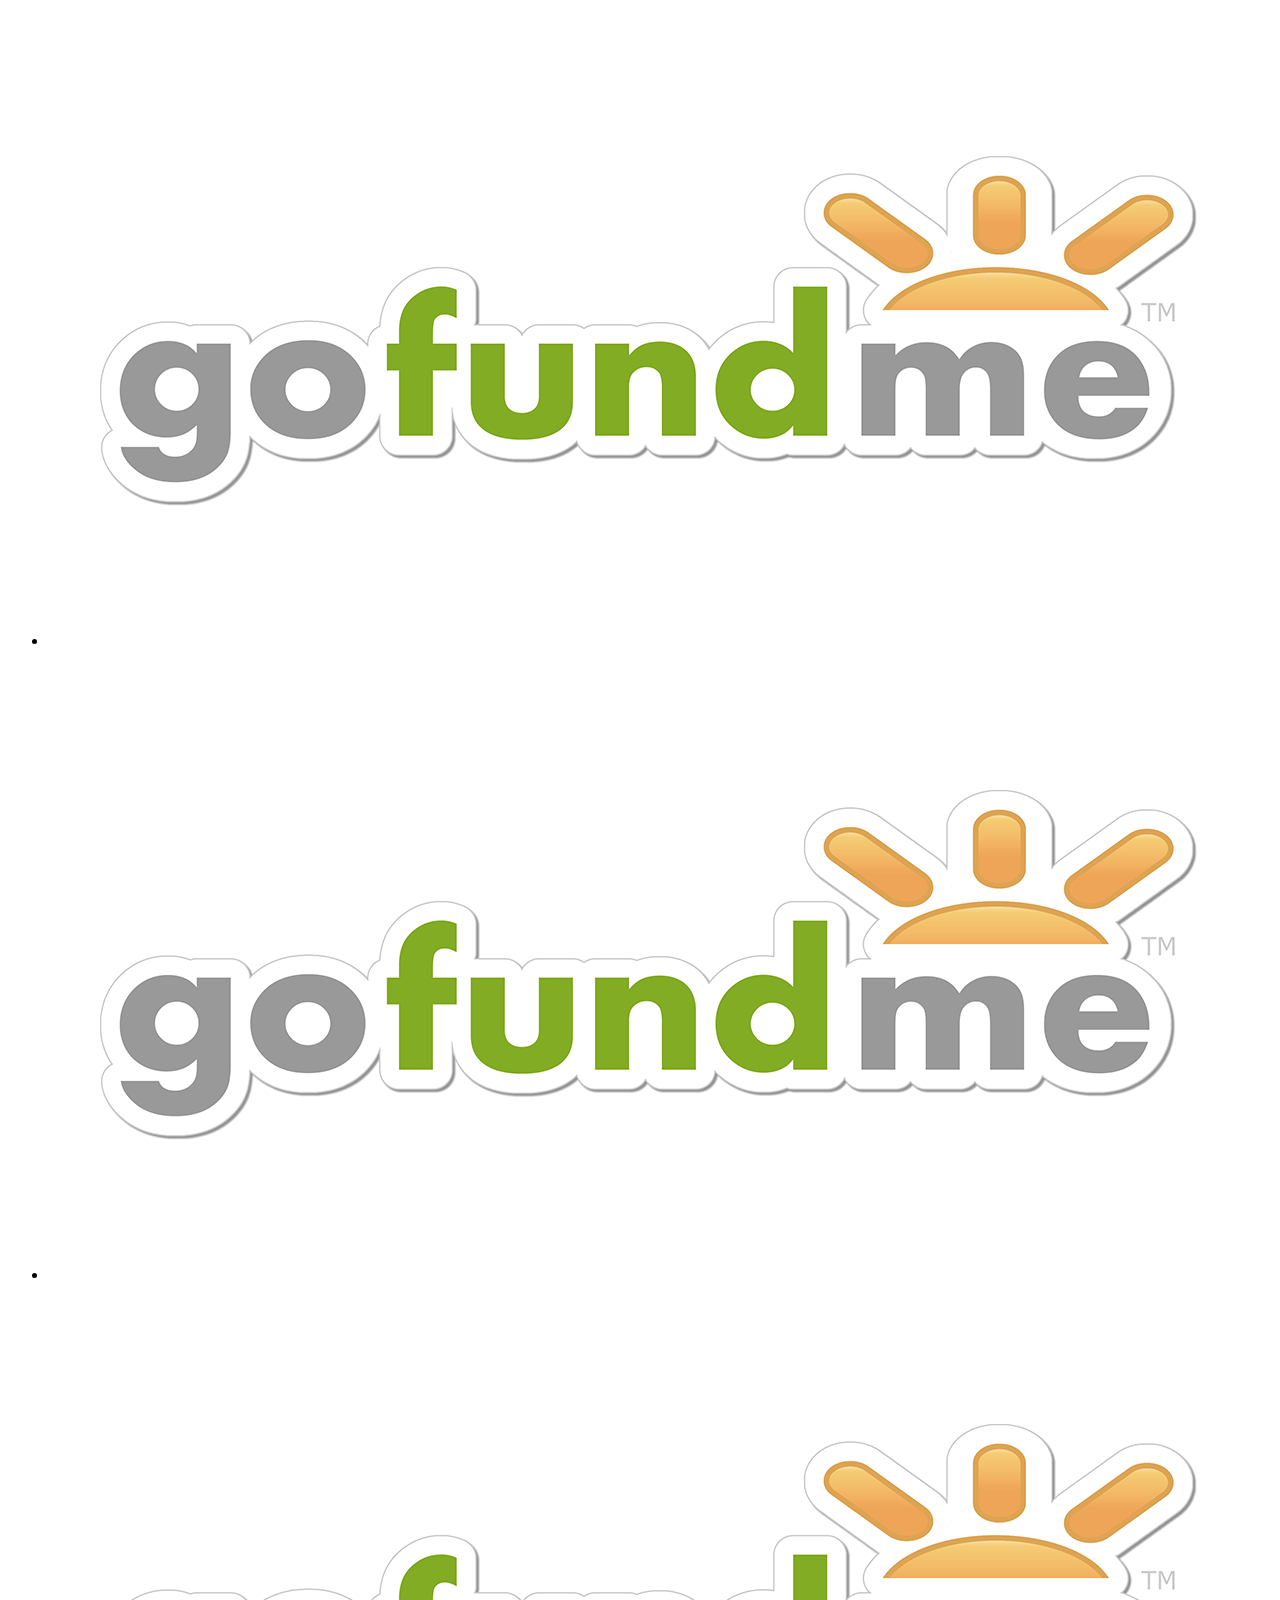
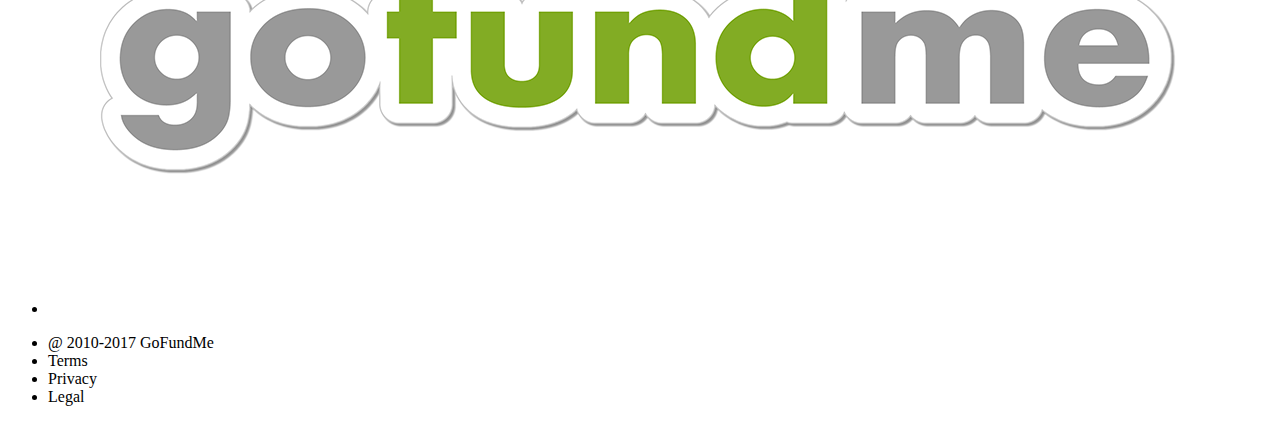
==== donate.html @ 9ee8756c "added donate html" ====
<!DOCTYPE html>
<html>
	<body>
	<header>
		<ul>
			<li class="floatleft navbarli"><img class="navbarimage" src="gofundme-logo.png"></li>
			<li class="floatleft navbarli"><img class="navbarimage" src="gofundme-logo.png"></li>
			<li class="floatleft navbarli"><img class="navbarimage" src="gofundme-logo.png"></li>
		</ul>
	</header>
	<div>
		<p></p>
	</div>
		<ul>
			<li class="floatleft navbarli">@ 2010-2017 GoFundMe</li>
			<li class="floatleft navbarli">Terms</li>
			<li class="floatleft navbarli">Privacy</li>
			<li class="floatleft navbarli">Legal</li>
		</ul>
	</body>
</html>
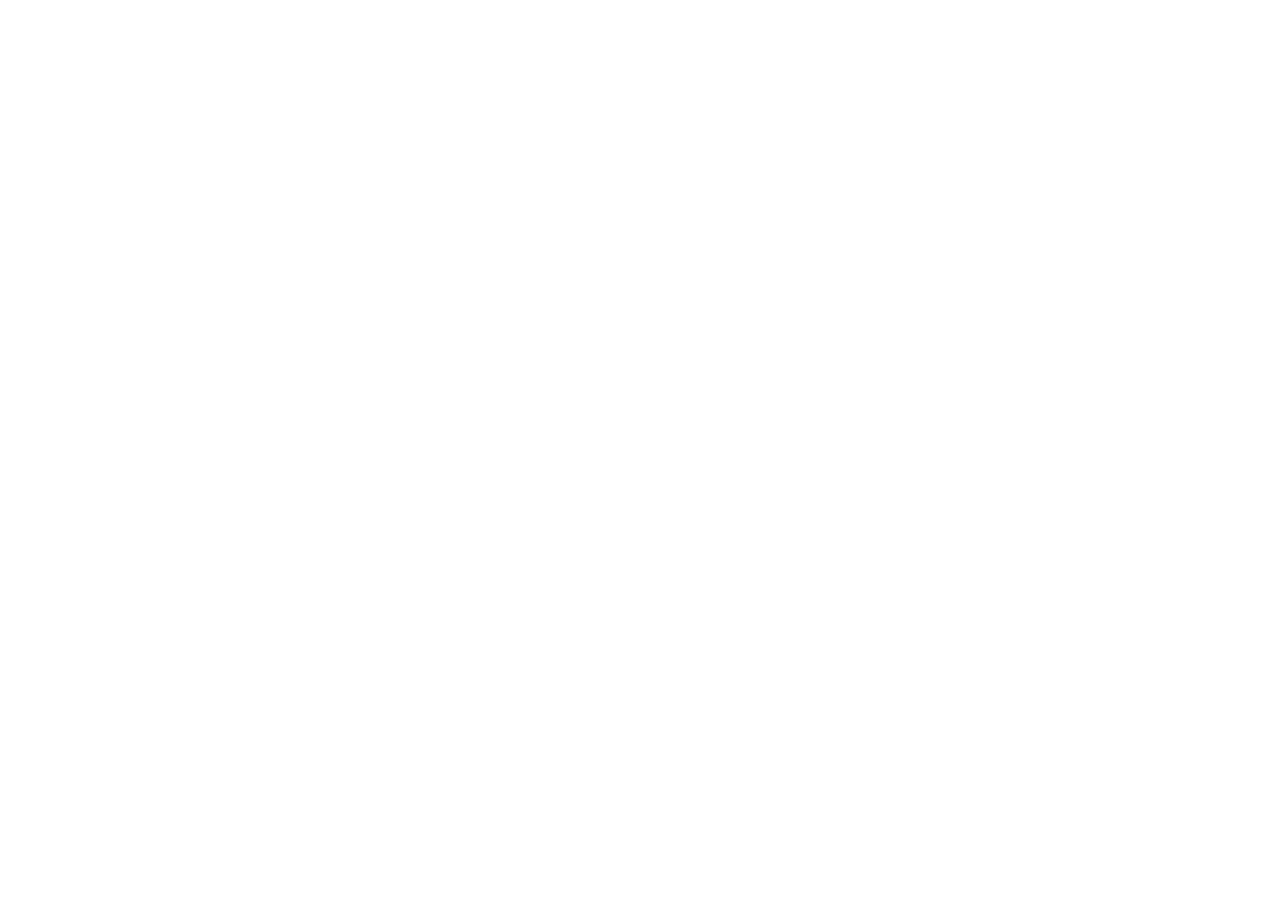
==== commit 20f44d7e: "thank you page" ====
--- a/donate.html
+++ b/donate.html
@@ -1,21 +1,20 @@
 <!DOCTYPE html>
 <html>
-	<body>
+	<head><title>Thanks Be To You</title>
+	<link rel="stylesheet" type="text/css" href="mrbean.css">
+	</head>
+	<body id="thanks"
+
+	
 	<header>
-		<ul>
-			<li class="floatleft navbarli"><img class="navbarimage" src="gofundme-logo.png"></li>
-			<li class="floatleft navbarli"><img class="navbarimage" src="gofundme-logo.png"></li>
-			<li class="floatleft navbarli"><img class="navbarimage" src="gofundme-logo.png"></li>
-		</ul>
+	<h2>Thank's to All Who Gave me Monies!
+	</h2>
+	<h2>-Mr Bean</h2>
+		
 	</header>
 	<div>
 		<p></p>
 	</div>
-		<ul>
-			<li class="floatleft navbarli">@ 2010-2017 GoFundMe</li>
-			<li class="floatleft navbarli">Terms</li>
-			<li class="floatleft navbarli">Privacy</li>
-			<li class="floatleft navbarli">Legal</li>
-		</ul>
+		
 	</body>
 </html>--- a/mrbean.css
+++ b/mrbean.css
@@ -0,0 +1,298 @@
+
+.header {
+	
+}
+#thanks {
+	background-image: url("https://encrypted-tbn0.gstatic.com/images?q=tbn:ANd9GcTRGmw5MAxHXGF8gjGQD_o-rGRttfFQd5RjBWwD7WPup6q4MAVD");
+	background-repeat: no-repeat;
+	background-size: cover;
+}
+h2 {
+	font-size:30px;
+	color:white;
+	text-align:left;
+	margin-top:200px;
+	margin-left:30px;
+	opacity:0.7;
+}
+.vid {
+	position:absolute;
+	left:12%;
+}
+.container-title {
+	text-align:left;
+	margin-left:15px;
+}
+
+.fa {
+    padding: 10px;
+    font-size: 20px;
+    width: 180px;
+    height:20px;
+    text-align: center;
+    text-decoration: none;
+    border-radius:5px;
+    margin:10px;
+}
+.fa:hover{
+	opacity:0.7;
+}
+.fa-check {
+	background: linear-gradient(to bottom,#f7b231 0,#de9440 100%);
+	border-top-color: #f7b231;
+    border-bottom: 3px solid #c68f42;
+    font-weight: 600;
+    color:white;
+
+}
+.fa-facebook {
+	background:#3b5998;
+	color:white;
+	
+}
+.fa-twitter {
+	background:#55ACEE;
+	color:white;
+}
+.button {
+	padding:10px;
+	font-size:30px;
+	width:180px;
+	height:20px;
+	text-align:center;
+	text-decoration:none;
+	border-radius:5px;
+	background:white;
+	color:green;
+	/*z-index:1;*/
+
+}
+.button:hover {
+	opacity:0.7;
+}
+.container{
+/*	display:block;*/
+	background-color:white;
+	width:42%;
+	height:100%;
+	border-style:solid;
+	border-color:grey;
+	border-width:1px;
+	position: absolute;
+	left:12%;
+	top:415px;
+/*	bottom:700px;*/
+	
+}
+
+
+.content {
+	margin:10px;/* margin just for content within container*/
+	width: 50%;
+	position: relative;
+}
+.bottom-share{
+	float:right;
+	position:relative;
+}
+
+/*-------------------Donate Box----------------->*/
+
+#donate-box{
+	display: block;
+	position: absolute;
+	width: 500px;
+	height: 225px;
+	border-width: 1px;
+	border-style: solid;
+	border-color: lightgray;
+	border-radius: 8px;
+	left: 55%;
+	top: 100px;
+	z-index: 2;
+}
+
+#donated{
+	position: relative;
+	display: inline;
+	left: 10px;
+	top: 5%;
+}
+
+#total{
+	position: relative;
+	display: inline;
+	left: 10px;
+}
+
+#donation-bar{
+	position: absolute;
+	width: 400px;
+	height: 10px;
+	background-color: green;
+	left: 20px;
+
+}
+
+#donations{
+	position: absolute;
+	display: block;
+	left: 20px;
+}
+
+#donate-button{
+	width: 400px;
+	height: 50px;
+	color: white;
+	font-size: 200%;
+	background-color: orange;
+	display: block;
+	border-style: none;
+	border-radius: 8px;
+	margin: 0 auto;
+	position: relative;
+	top: 60px;
+}
+
+#share-fb-button{
+	width: 400px;
+	height: 40px;
+	color: white;
+	font-size: 180%;
+	background-color: orange;
+	display: block;
+	border-style: none;
+	border-radius: 8px;
+	margin: 0 auto;
+	position: relative;
+	text-decoration: none;
+	top: 70px;
+}
+
+#individual-donations{
+	display: block;
+	position: absolute;
+	width: 500px;
+	height: 2000px;
+	background-color: white;
+	border-width: 1px;
+	border-style: solid;
+	border-color: lightgray;
+	left: 55%;
+	z-index: 1;
+}
+
+#underline{
+	display: block;
+	height: 1px;
+	width: 500px;
+	border-bottom-style: dotted;
+	border-bottom-color: black;
+	border-bottom-width: 2px;
+}
+/*--------------------------------------------*/
+
+
+/*go fund me image*/
+html{
+	font-family: Lato, Arial, sans-serif;
+}
+
+#navbar{
+	width: 100%;
+	height: 90px;
+	background-color: blue;
+	position: fixed;
+}
+
+#footerbar{
+	width: 100%;
+	height: 90px;
+	background-color: red;
+	bottom: 0;
+	margin-bottom: 0px;
+	position: fixed;
+}
+
+.navbarimage{
+	width: 140px;
+	height: 70px;
+}
+
+.footerbarimage{
+	width: 25px;
+	height: 24px;
+}
+
+.floatleft{
+	float: left;
+}
+
+.floatright{
+	float: right;
+}
+
+.navbarli{
+	list-style: none;
+}
+
+.footersocialmedia{
+
+}
+
+/*FONTS:
+
+Headers: Lato, Arial, sans-serif;
+Body: Arial, sans-serif;
+
+NAVBAR:
+
+font size: 17px
+line height: 17px
+letter psacing normal
+text align: left
+color: #5d8000
+HOVER: 384d00
+bacground: #ffffff
+
+.position-relative
+content: 1200x53
+padding: RT 16 L 16
+font size: 17px
+line height: 25px
+letter spacing normal
+text align: start
+color: #333333
+background: #ffffff
+
+START A FUNDRAISER:
+
+
+ACTION BUTTONS:
+content:384x32;
+border: top 9, rt 16;
+
+
+
+facebook button:
+content: 120x32
+padding 6px;
+border: left6
+
+
+@media screen and (min-width: 32.5em){
+	body{
+		font-size: 1.0625rem;
+	}
+}
+*/
+@media screen and (max-width: 960px) { 
+  body {
+    left: 50%;
+      
+    background-color:lightblue;
+    background-size:cover;
+    background-repeat: no-repeat;
+      }
+   }
+
